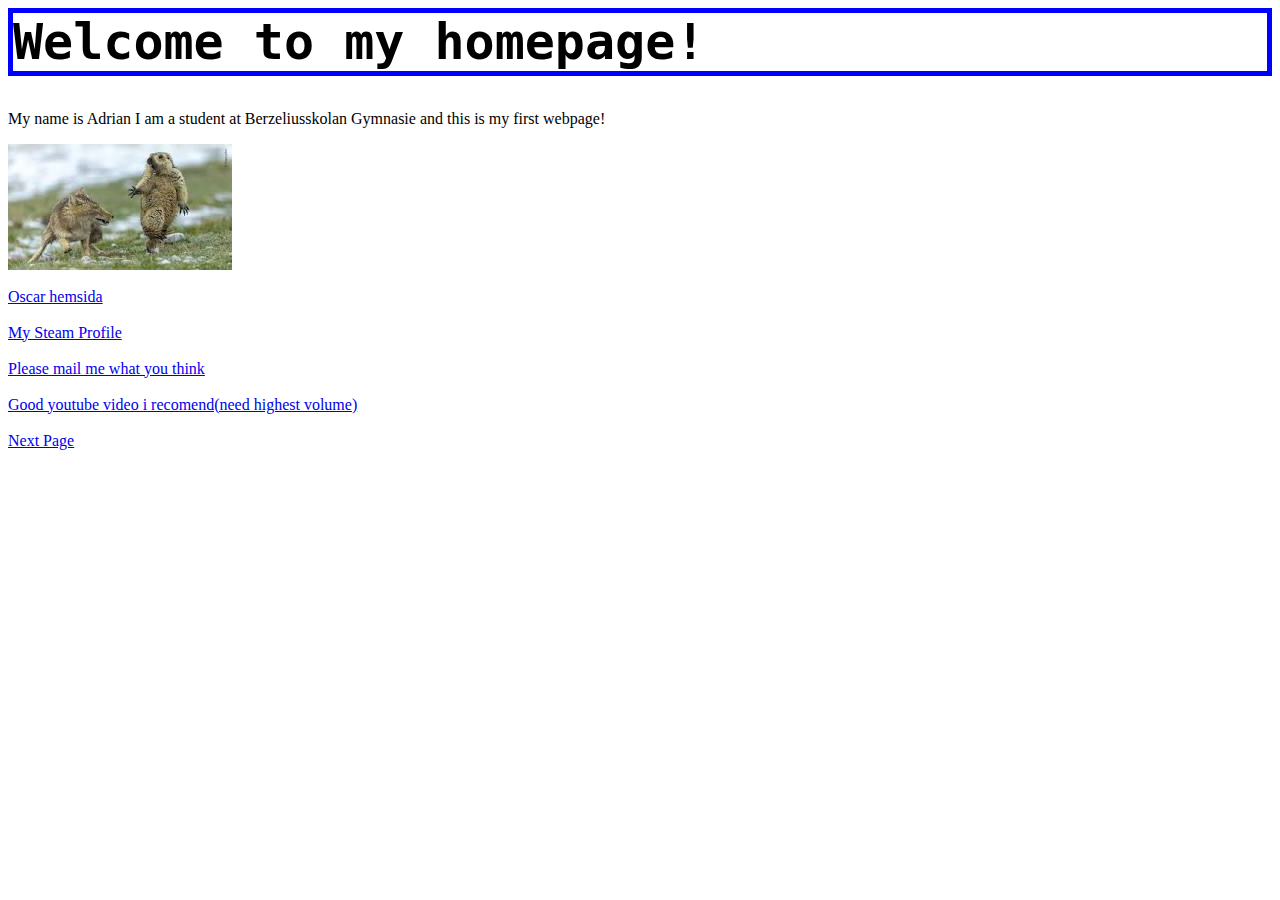
==== index.html @ 21997fb4 "Add files via upload" ====
<html>
<head>
    <title>Adrian</title>
    <link rel="stylesheet" href="hemsida_utseende.css">
</head>

<body>
    <h1>
        Welcome to my homepage!
    </h1>
    <p>
        My name is Adrian I am a student at Berzeliusskolan Gymnasie and this is my first webpage!
    </p>
    <img
        src="[data-uri]">
    <br>
    <br>
    <a href="oscar778.github.io/;">Oscar hemsida</a>
    <br>
    <br>
    <a href="https://steamcommunity.com/id/AdddePadde">My Steam Profile</a>
    <br>
    <br>
    <a href="mailto:bf4adde@gmail.com">Please mail me what you think</a>
    <br>
    <br>
    <a href="https://www.youtube.com/watch?v=jQRb4DZnhn8">Good youtube video i recomend(need highest volume)</a>
    <br>
    <br>
    <a href="Page2.html">Next Page</a>


</body>

</html>
---- hemsida_utseende.css ----
h1 {
    border: 5px solid blue;
    font-family: monospace;
    font-size: 50px;
}
h2{
    border: 5px solid red;
    font-family: monospace;
    font-size: 50px;
}
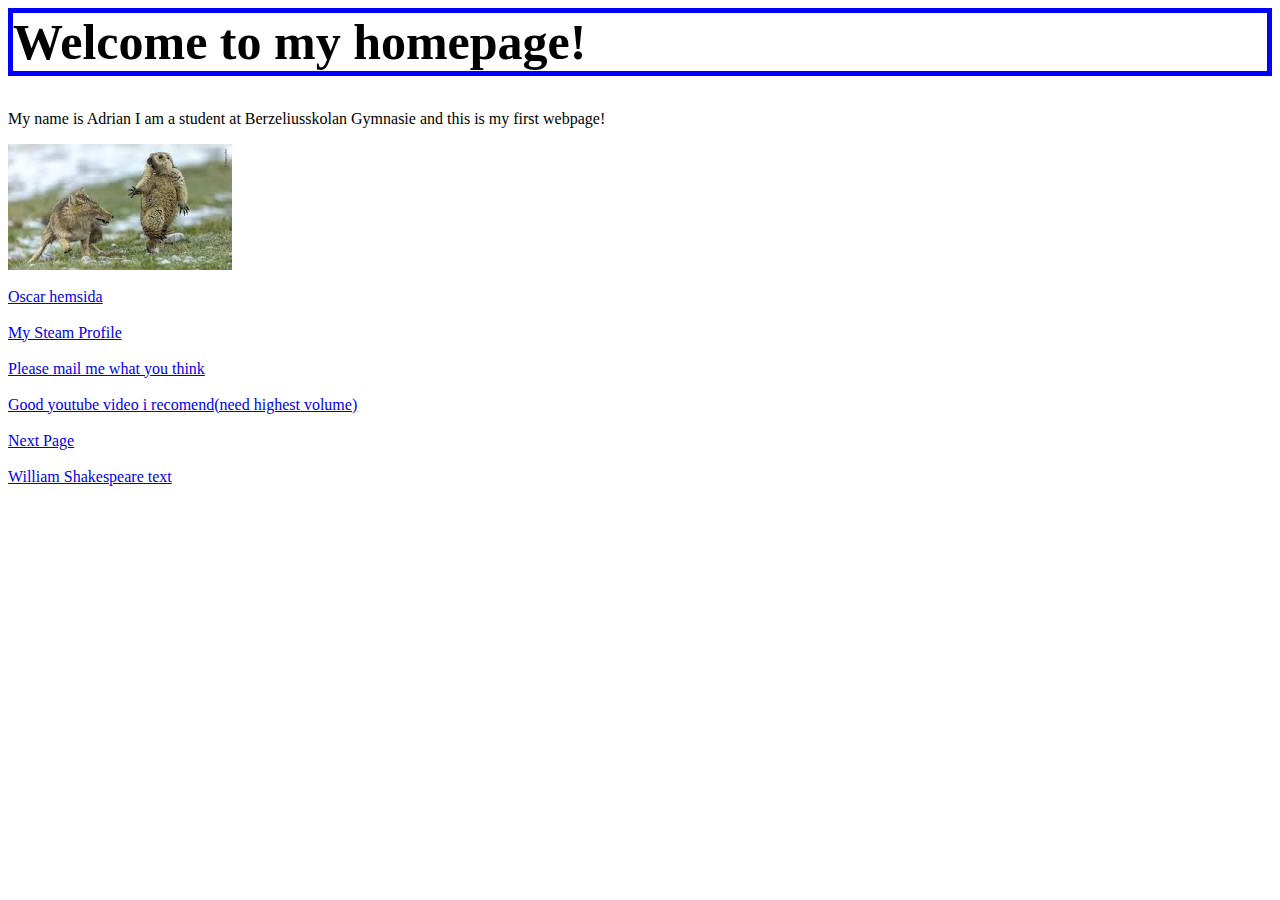
==== commit a40d0115: "Add files via upload" ====
--- a/index.html
+++ b/index.html
@@ -15,7 +15,7 @@
         src="[data-uri]">
     <br>
     <br>
-    <a href="oscar778.github.io/;">Oscar hemsida</a>
+    <a href="https://osccar778.github.io">Oscar hemsida</a>
     <br>
     <br>
     <a href="https://steamcommunity.com/id/AdddePadde">My Steam Profile</a>
@@ -28,6 +28,9 @@
     <br>
     <br>
     <a href="Page2.html">Next Page</a>
+    <br>
+    <br>
+    <a href="html_ramar.html">William Shakespeare text</a>
 
 
 </body>
--- a/hemsida_utseende.css
+++ b/hemsida_utseende.css
@@ -1,10 +1,10 @@
 h1 {
     border: 5px solid blue;
-    font-family: monospace;
+    font: monospace;
     font-size: 50px;
 }
 h2{
     border: 5px solid red;
-    font-family: monospace;
+    font: italic;
     font-size: 50px;
 }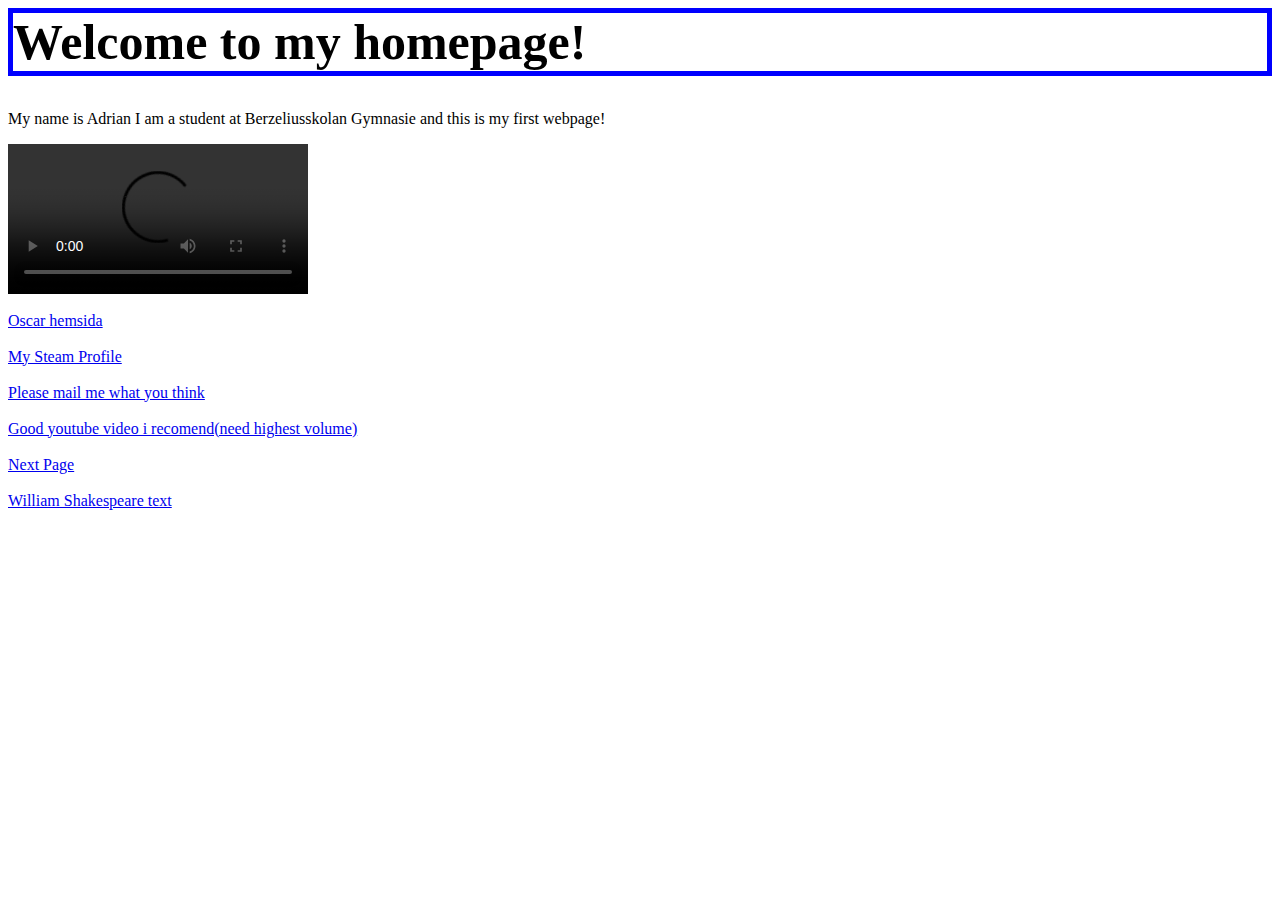
==== commit f1e481e3: "Add files via upload" ====
--- a/index.html
+++ b/index.html
@@ -11,8 +11,10 @@
     <p>
         My name is Adrian I am a student at Berzeliusskolan Gymnasie and this is my first webpage!
     </p>
-    <img
-        src="[data-uri]">
+    <video controls autoplay>
+        <source src="y2mate.com - Putin summons comrade elmo_2RlTqFtdlH8_360p.mp4" type="video/mp4">
+        Your browser does not support the video tag.
+    </video>
     <br>
     <br>
     <a href="https://osccar778.github.io">Oscar hemsida</a>
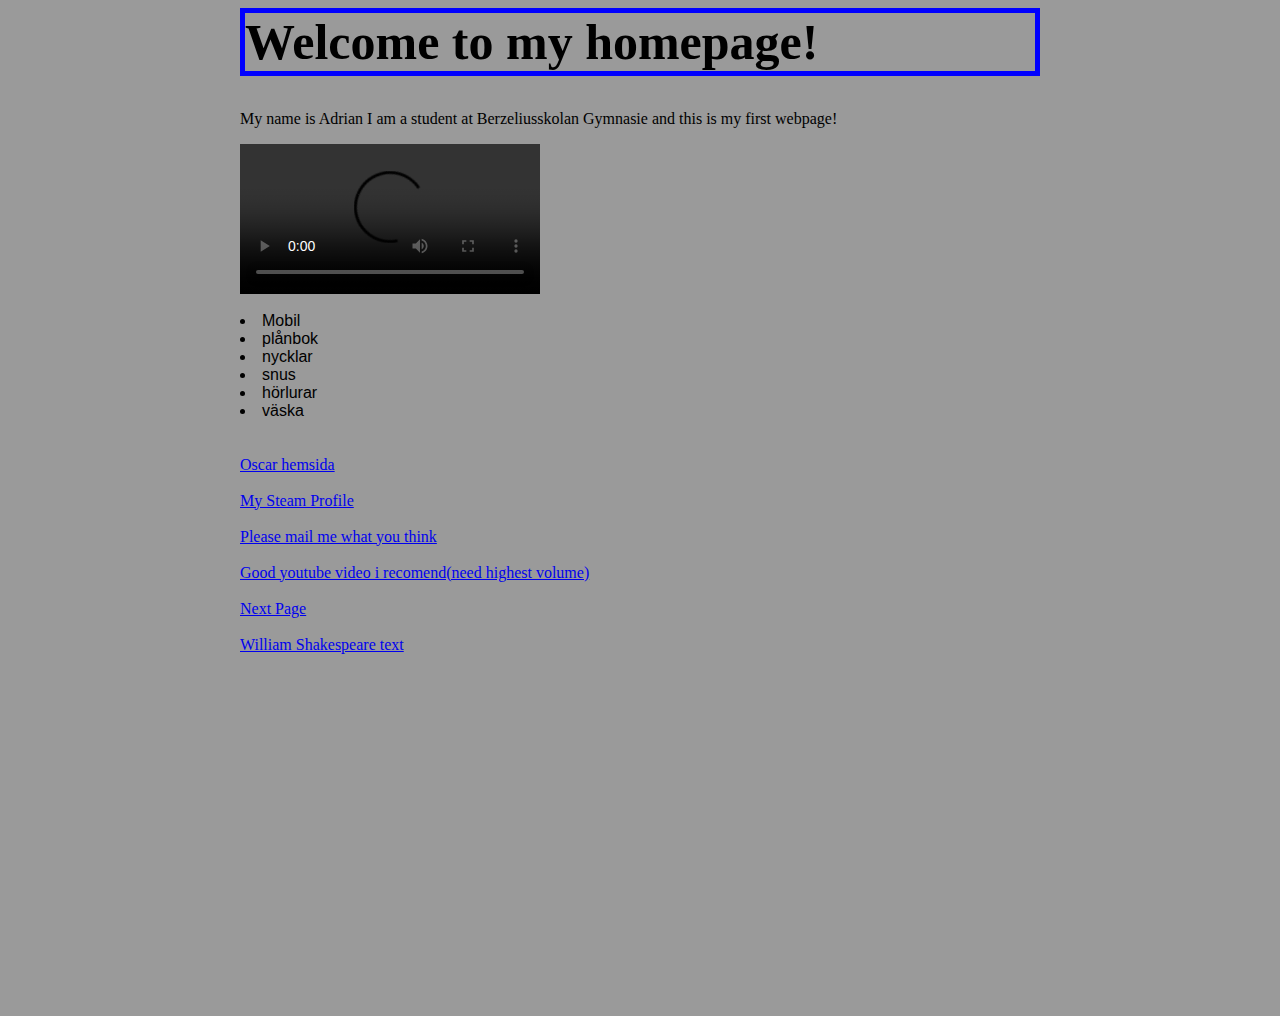
==== commit 8f2b4b97: "Add files via upload" ====
--- a/index.html
+++ b/index.html
@@ -15,6 +15,14 @@
         <source src="y2mate.com - Putin summons comrade elmo_2RlTqFtdlH8_360p.mp4" type="video/mp4">
         Your browser does not support the video tag.
     </video>
+    <br>
+    <br>
+    <li>Mobil</li>
+    <li>plånbok</li>
+    <li>nycklar</li>
+    <li>snus</li>
+    <li>hörlurar</li>
+    <li>väska</li>
     <br>
     <br>
     <a href="https://osccar778.github.io">Oscar hemsida</a>
--- a/hemsida_utseende.css
+++ b/hemsida_utseende.css
@@ -1,3 +1,10 @@
+body{
+    background: rgba(119, 119, 119, 0.74);
+    width: 800px;
+    height: 1000px;
+    margin-left: auto;
+    margin-right: auto;
+}
 h1 {
     border: 5px solid blue;
     font: monospace;
@@ -7,4 +14,44 @@
     border: 5px solid red;
     font: italic;
     font-size: 50px;
-}+}
+p{
+    font: italic;
+
+}
+table {
+    width: 100%
+}
+
+table,
+th,
+td {
+    border: 1px solid black;
+    border-collapse: collapse;
+}
+
+th,
+td {
+    padding: 5px;
+    text-align: left;
+}
+
+#t01 tr:nth-child(even) {
+    background-color: #eee;
+}
+
+#t01 tr:nth-child(odd) {
+    background-color: #fff;
+}
+
+#t01 th {
+    background-color: rgb(255, 0, 221);
+    color: black;
+}
+body {
+    background-size: 11000px, 300px;
+    background-image: url("re.jfif")
+}
+li{
+    font: message-box;
+}
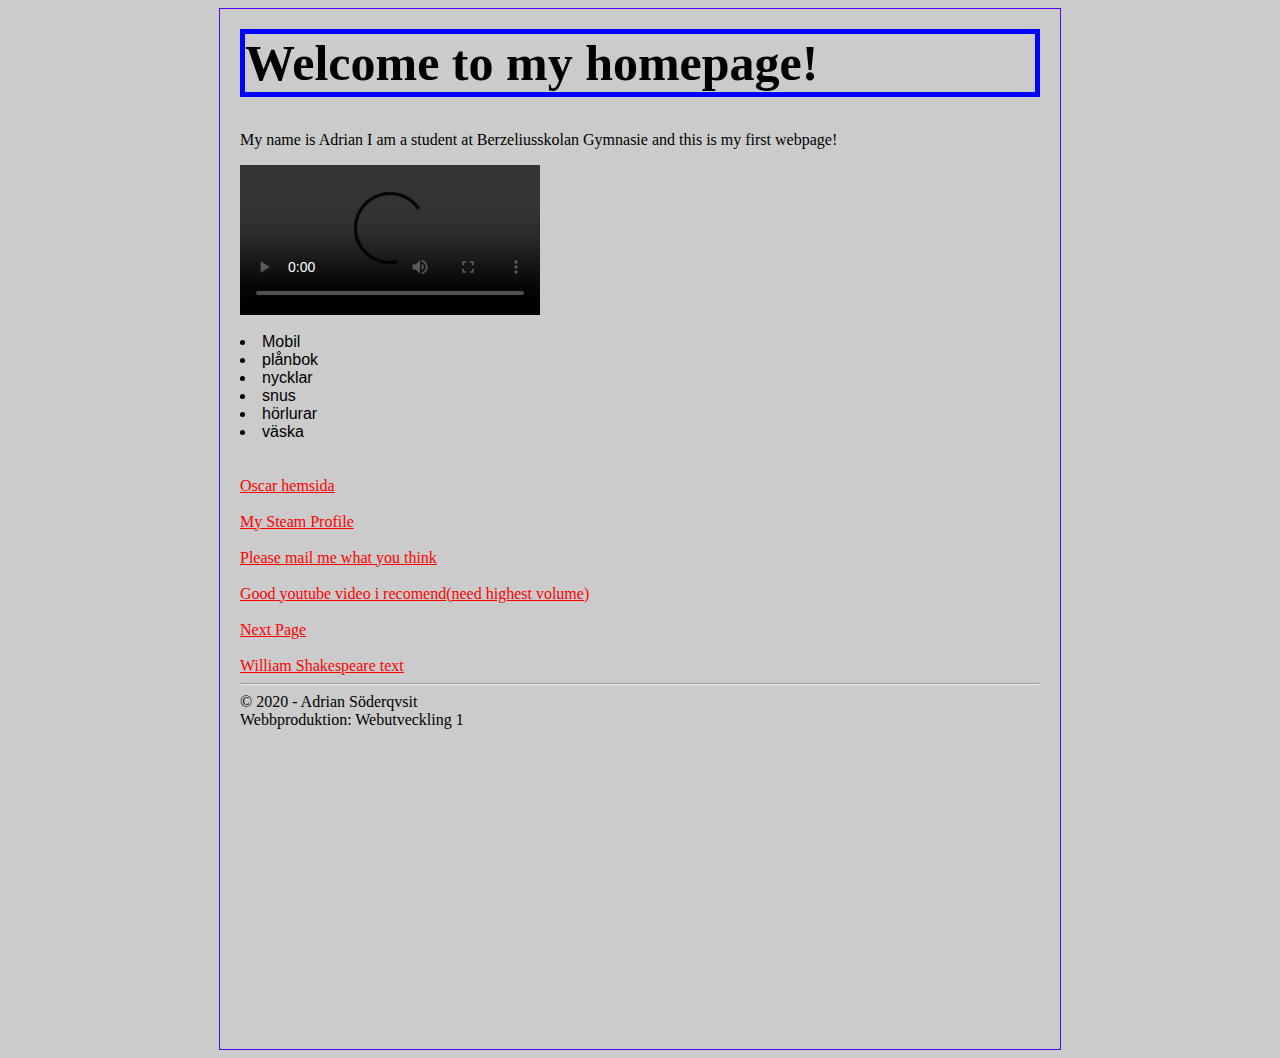
==== commit 8b1c598f: "Add files via upload" ====
--- a/index.html
+++ b/index.html
@@ -42,6 +42,9 @@
     <br>
     <a href="html_ramar.html">William Shakespeare text</a>
 
+    <hr>
+    &copy; 2020 - Adrian Söderqvsit <br>
+    Webbproduktion: Webutveckling 1
 
 </body>
 
--- a/hemsida_utseende.css
+++ b/hemsida_utseende.css
@@ -1,9 +1,13 @@
 body{
-    background: rgba(119, 119, 119, 0.74);
+    background: rgba(185, 185, 185, 0.74);
     width: 800px;
     height: 1000px;
     margin-left: auto;
     margin-right: auto;
+    border-width: 1px;
+    border-style: solid;
+    border-color: rgb(89, 0, 255);
+    padding: 20px;
 }
 h1 {
     border: 5px solid blue;
@@ -48,10 +52,12 @@
     background-color: rgb(255, 0, 221);
     color: black;
 }
-body {
-    background-size: 11000px, 300px;
-    background-image: url("re.jfif")
-}
+
 li{
     font: message-box;
+    color: black;
 }
+a{
+    font: cursive, sans-serif;
+    color: red;
+}